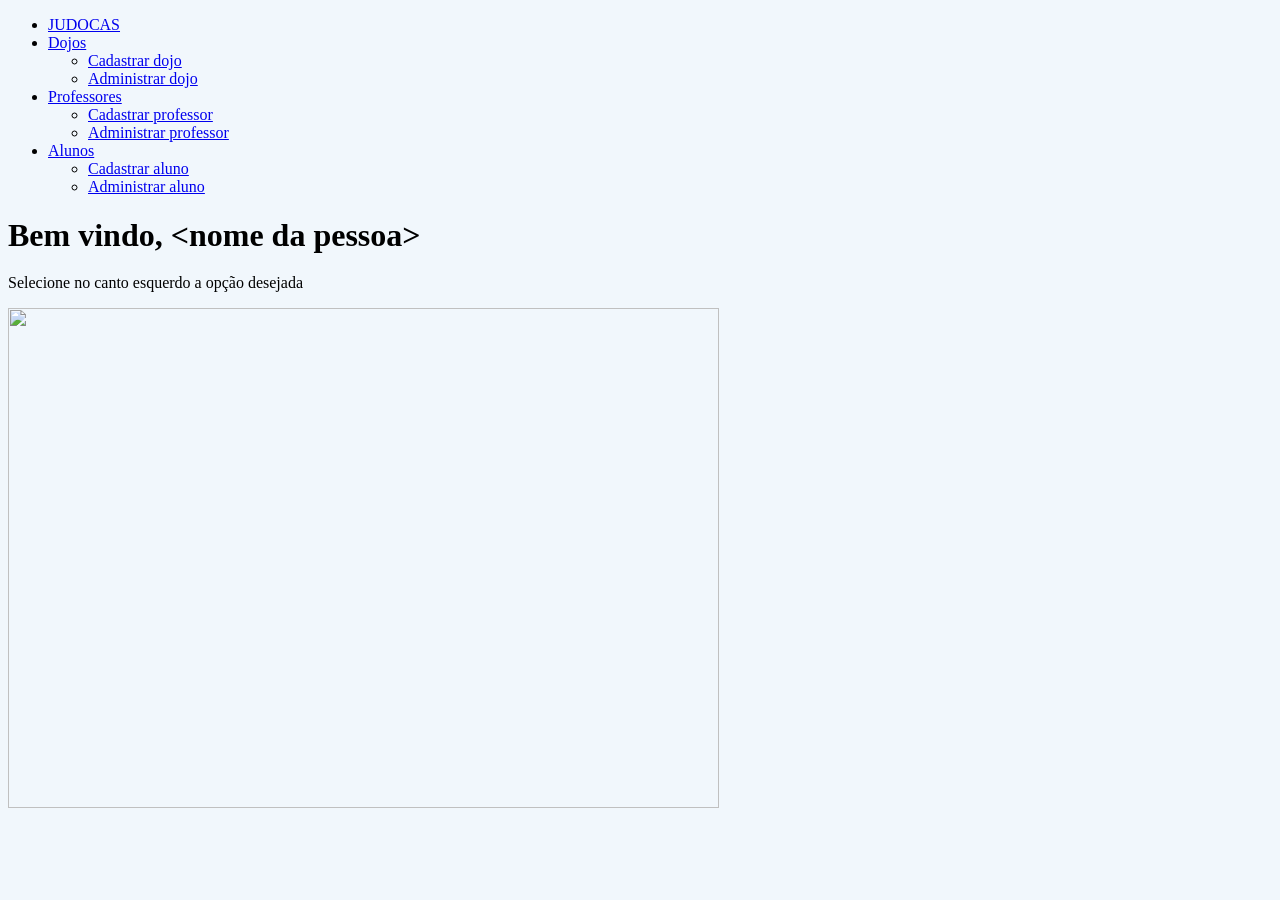
==== src/main/webapp/pagina-menus.html @ 63486fa1 "Rename the menu page" ====
<!DOCTYPE html>
<html>

<head>
    <meta charset="utf-8">
    <meta name="viewport" content="width=device-width, initial-scale=1.0, shrink-to-fit=no">
    <title>pagina menus</title>
    <link rel="stylesheet" href="../assets/bootstrap/css/bootstrap.min.css">
    <link rel="stylesheet" href="../assets/fonts/font-awesome.min.css">
    <link rel="stylesheet" href="../css/Contact-Form-Clean.css">
    <link rel="stylesheet" href="../css/Login-Form-Dark.css">
    <link rel="stylesheet" href="../css/sidebar-1.css">
    <link rel="stylesheet" href="../css/Sidebar-Menu-1.css">
    <link rel="stylesheet" href="../css/Sidebar-Menu.css">
    <link rel="stylesheet" href="../css/sidebar.css">
    <link rel="stylesheet" href="../css/styles.css">
</head>

<body style="background-color: rgb(241,247,252);">
    <div id="wrapper"><div id="sidebar-wrapper">
    <ul class="sidebar-nav">
        <li class="sidebar-brand"><a href="#" onclick="judocas()">JUDOCAS</a></li>
        <li class="active">
                        <a href="#homeSubmenu" data-toggle="collapse" aria-expanded="false">
                            <i class=""></i>
                            Dojos
                        </a>
                        <ul class="collapse list-unstyled" id="homeSubmenu">
                            <li><a href="#" onclick="cadastrarDojo()">Cadastrar dojo</a></li>
                            <li><a href="#" onclick="administrarDojo()">Administrar dojo</a></li>
                        </ul>
                    </li>
        <li class="active">
                        <a href="#homeSubmenu2" data-toggle="collapse" aria-expanded="false">
                            <i class=""></i>
                            Professores
                        </a>
                        <ul class="collapse list-unstyled" id="homeSubmenu2">
                            <li><a href="#" onclick="cadastrarProfessor()">Cadastrar professor</a></li>
                            <li><a href="#" onclick="administrarProfessor()">Administrar professor</a></li>
                        </ul>
                    </li>
        <li class="active">
                        <a href="#homeSubmenu3" data-toggle="collapse" aria-expanded="false">
                            <i class=""></i>
                            Alunos
                        </a>
                        <ul class="collapse list-unstyled" id="homeSubmenu3">
                            <li><a href="#" onclick="cadastrarAluno()">Cadastrar aluno</a></li>
                            <li><a href="#" onclick="administrarAluno()">Administrar aluno</a></li>
                        </ul>
                    </li>
    </ul>
</div>
        <div class="page-content-wrapper">
            <div class="container-fluid" id="padrao">
                <div id="bem_vindo" style="/*display: none;*/"><a class="btn btn-link" role="button" id="menu-toggle-bem-vindo" href="#menu-toggle-bem-vindo"><i class="fa fa-bars" style="color: rgb(0,0,0);"></i></a>
                    <div class="row">
                        <div class="col-sm-12 col-md-12 col-lg-12 col-xl-12">
                            <div>
                                <h1 class="text-center" style="margin-bottom: 20px;">Bem vindo, &lt;nome da pessoa&gt;</h1>
                            </div>
                            <p class="text-center" style="color: rgb(0,0,0);">Selecione no canto esquerdo a opção desejada</p>
                        </div>
                    </div>
                    <div class="row text-center">
                        <div class="col"><img src="../img/pagina_inicial.png" height="500px" width="75%" style="filter: blur(0px) contrast(100%) grayscale(0%) hue-rotate(0deg) invert(0%);"></div>
                    </div>
                </div>
                <div id="cadastrar_dojo" style="display: none;width: 100%;"><a class="btn btn-link" role="button" id="menu-toggle-cadastrar-dojo" href="#menu-toggle2"><i class="fa fa-bars" style="color: rgb(0,0,0);"></i></a>
                    <div class="row" style="width: 100%;">
                        <div class="col-sm-12 col-md-12 col-lg-12 col-xl-12" style="margin-bottom: 50px;">
                            <div>
                                <h1 class="text-center" style="margin-bottom: 20px;">CADASTRAR DOJO</h1>
                            </div>
                        </div>
                        <div class="col-sm-11 col-md-11 col-lg-11 col-xl-11 m-auto">
                            <form style="background-color: rgb(241,247,252);">
                                <div class="form-group"><input class="form-control" type="text" name="nome_dojo" placeholder="Nome do dojo"></div>
                                <div class="form-group"><input class="form-control" type="email" name="cnpj" placeholder="CNPJ"></div>
                                <div class="form-group d-inline-block" style="width: 47%;"><input class="form-control d-xl-flex" type="email" name="telefone" placeholder="Telefone 1"></div>
                                <div class="form-group d-inline-block float-right" style="width: 47%;"><input class="form-control" type="email" name="telefone" placeholder="Telefone 2"></div>
                                <div class="form-group d-inline-block" style="width: 47%;"><input class="form-control" type="email" name="telefone" placeholder="Rua"></div>
                                <div class="form-group d-inline-block float-right" style="width: 47%;"><input class="form-control" type="email" name="telefone" placeholder="Número"></div>
                                <div class="form-group d-inline-block" style="width: 47%;"><input class="form-control" type="email" name="telefone" placeholder="Bairro"></div>
                                <div class="form-group d-inline-block float-right" style="width: 47%;"><input class="form-control" type="email" name="telefone" placeholder="Estado"></div>
                                <div class="form-group d-inline-block" style="width: 47%;"><input class="form-control" type="email" name="telefone" placeholder="Cidade"></div>
                                <div class="form-group d-inline-block float-right" style="width: 47%;"><input class="form-control" type="email" name="telefone" placeholder="CEP"></div>
                            </form>
							<div class="form-group text-center"><button class="btn btn-primary" style="background-color: rgb(0,0,0);font-size: 20px;padding: 8px 14px;margin-top: 50px;">CADASTRAR</button></div>
                        </div>
                    </div>
                </div>
                <div id="administrar_dojo" style="display: none;"><a class="btn btn-link" role="button" id="menu-toggle-administrar-dojo" href="#menu-toggle-administrar-dojo"><i class="fa fa-bars" style="color: rgb(0,0,0);"></i></a>
                    <div class="row">
                        <div class="col-sm-12 col-md-12 col-lg-12 col-xl-12">
                            <div>
                                <h1 class="text-center" style="margin-bottom: 20px;">ADMINISTRAR DOJO</h1>
                            </div>
                        </div>
                        <div class="col-sm-11 col-md-11 col-lg-11 col-xl-11 m-auto" style="filter: blur(0px);">
							<div class="form-group d-inline-block" style="width: 82%;"><input class="form-control" type="text" name="nome_dojo_buscar" placeholder="Nome do dojo"></div>
							<div class="form-group text-center d-inline-block float-right" style="margin-left: 15px;"><button class="btn btn-primary" style="background-color: rgb(0,0,0);font-size: 20px;margin-top: 0px;padding-top: 3px;padding-bottom: 3px;">BUSCAR</button></div>
                        </div>
                        <div class="col-sm-11 col-md-11 col-lg-12 col-xl-11 m-auto">
                            <form style="background-color: rgb(241,247,252);">
                                <div class="form-group"><input class="form-control" type="text" name="nome_dojo" placeholder="Nome do dojo" disabled=""></div>
                                <div class="form-group"><input class="form-control" type="email" name="cnpj" placeholder="CNPJ" disabled=""></div>
                                <div class="form-group d-inline-block" style="width: 47%;"><input class="form-control d-xl-flex" type="email" name="telefone" placeholder="Telefone 1" disabled=""></div>
                                <div class="form-group d-inline-block float-right" style="width: 47%;"><input class="form-control" type="email" name="telefone" placeholder="Telefone 2" disabled=""></div>
                                <div class="form-group d-inline-block" style="width: 47%;"><input class="form-control" type="email" name="rua" placeholder="Rua" disabled=""></div>
                                <div class="form-group d-inline-block float-right" style="width: 47%;"><input class="form-control" type="email" name="numero" placeholder="Número" disabled=""></div>
                                <div class="form-group d-inline-block" style="width: 47%;"><input class="form-control" type="email" name="bairro" placeholder="Bairro" disabled=""></div>
                                <div class="form-group d-inline-block float-right" style="width: 47%;"><input class="form-control" type="email" name="estado" placeholder="Estado" disabled=""></div>
                                <div class="form-group d-inline-block" style="width: 47%;"><input class="form-control" type="email" name="cidade" placeholder="Cidade" disabled=""></div>
                                <div class="form-group d-inline-block float-right" style="width: 47%;"><input class="form-control" type="email" name="cep" placeholder="CEP" disabled=""></div>
                            </form>
							<div class="form-group text-center"><button class="btn btn-primary" style="background-color: rgb(0,0,0);font-size: 20px;padding: 8px 14px;margin-top: 50px;">EDITAR</button></div>
                        </div>
                    </div>
                </div>
                <div id="cadastrar_professor" style="display: none;"><a class="btn btn-link" role="button" id="menu-toggle-cadastrar-professor" href="#menu-toggle-cadastrar-professor"><i class="fa fa-bars" style="color: rgb(0,0,0);"></i></a>
                    <div class="row">
                        <div class="col-sm-12 col-md-12 col-lg-12 col-xl-12">
                            <div>
                                <h1 class="text-center" style="margin-bottom: 20px;">CADASTRAR PROFESSOR</h1>
                            </div>
                        </div>
                    </div>
                </div>
                <div id="administrar_professor" style="display: none;"><a class="btn btn-link" role="button" id="menu-toggle-administrar-professor" href="#menu-toggle-administrar-professor"><i class="fa fa-bars" style="color: rgb(0,0,0);"></i></a>
                    <div class="row">
                        <div class="col-sm-12 col-md-12 col-lg-12 col-xl-12">
                            <div>
                                <h1 class="text-center" style="margin-bottom: 20px;">ADMINISTRAR PROFESSOR</h1>
                            </div>
                        </div>
                    </div>
                </div>
                <div id="cadastrar_aluno" style="display: none;"><a class="btn btn-link" role="button" id="menu-toggle-cadastrar-aluno" href="#menu-toggle-cadastrar-aluno"><i class="fa fa-bars" style="color: rgb(0,0,0);"></i></a>
                    <div class="row">
                        <div class="col-sm-12 col-md-12 col-lg-12 col-xl-12">
                            <div>
                                <h1 class="text-center" style="margin-bottom: 20px;">CADASTRAR ALUNO</h1>
                            </div>
                        </div>
                    </div>
                </div>
                <div id="administrar_aluno" style="display: none;"><a class="btn btn-link" role="button" id="menu-toggle-administrar-aluno" href="#menu-toggle-administrar-aluno"><i class="fa fa-bars" style="color: rgb(0,0,0);"></i></a>
                    <div class="row">
                        <div class="col-sm-12 col-md-12 col-lg-12 col-xl-12">
                            <div>
                                <h1 class="text-center" style="margin-bottom: 20px;">ADMINISTRAR ALUNO</h1>
                            </div>
                        </div>
                    </div>
                </div>
            </div>
        </div>
    </div>
    <script src="../assets/js/jquery.min.js"></script>
    <script src="../assets/bootstrap/js/bootstrap.min.js"></script>
	<script src="../js/sidebar_menu.js"></script>
    <script src="../js/change_divs.js"></script>
</body>

</html>
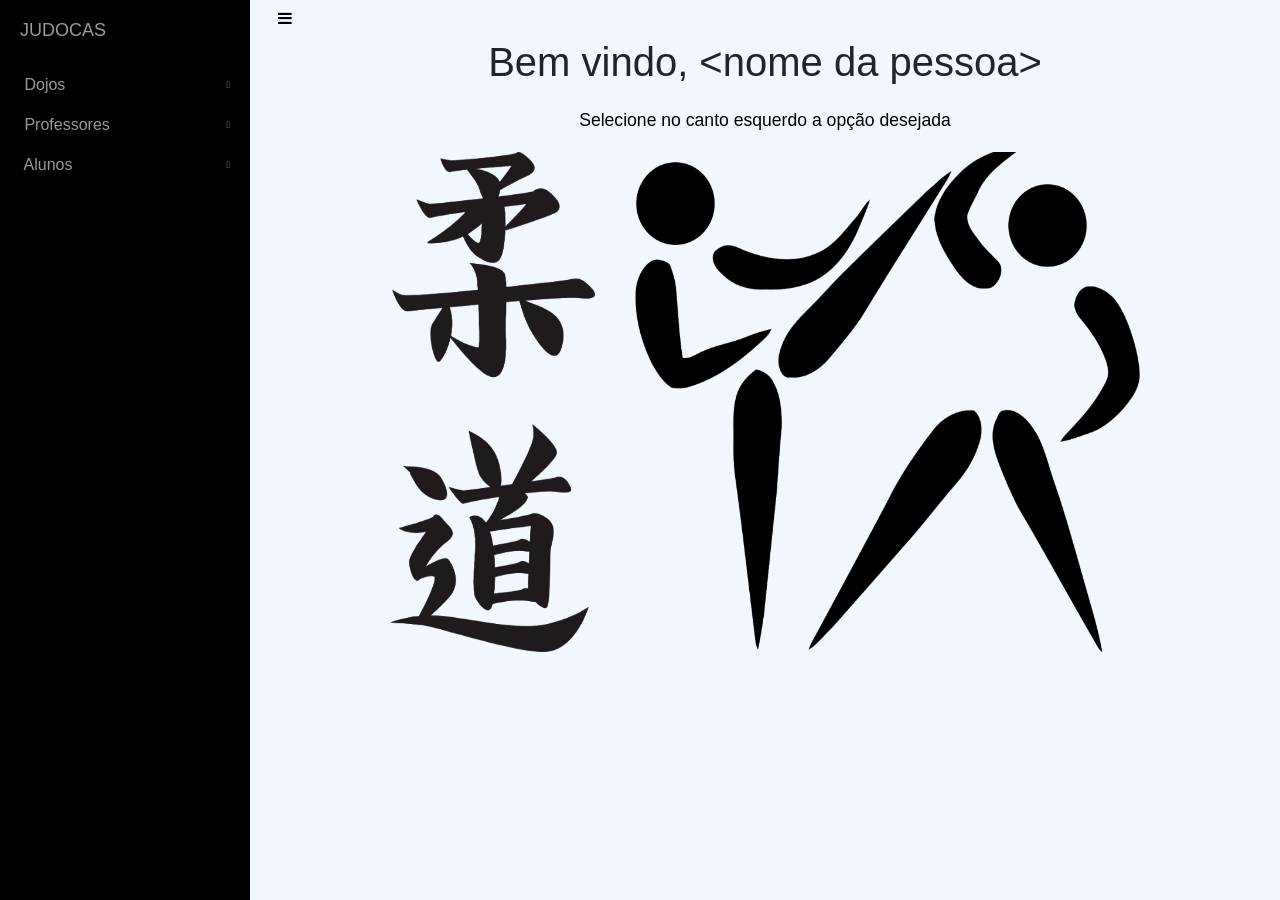
==== commit cca4213e: "Correct links and headers url" ====
--- a/src/main/webapp/pagina-menus.html
+++ b/src/main/webapp/pagina-menus.html
@@ -5,15 +5,15 @@
     <meta charset="utf-8">
     <meta name="viewport" content="width=device-width, initial-scale=1.0, shrink-to-fit=no">
     <title>pagina menus</title>
-    <link rel="stylesheet" href="../assets/bootstrap/css/bootstrap.min.css">
-    <link rel="stylesheet" href="../assets/fonts/font-awesome.min.css">
-    <link rel="stylesheet" href="../css/Contact-Form-Clean.css">
-    <link rel="stylesheet" href="../css/Login-Form-Dark.css">
-    <link rel="stylesheet" href="../css/sidebar-1.css">
-    <link rel="stylesheet" href="../css/Sidebar-Menu-1.css">
-    <link rel="stylesheet" href="../css/Sidebar-Menu.css">
-    <link rel="stylesheet" href="../css/sidebar.css">
-    <link rel="stylesheet" href="../css/styles.css">
+    <link rel="stylesheet" href="assets/bootstrap/css/bootstrap.min.css">
+    <link rel="stylesheet" href="assets/fonts/font-awesome.min.css">
+    <link rel="stylesheet" href="css/Contact-Form-Clean.css">
+    <link rel="stylesheet" href="css/Login-Form-Dark.css">
+    <link rel="stylesheet" href="css/sidebar-1.css">
+    <link rel="stylesheet" href="css/Sidebar-Menu-1.css">
+    <link rel="stylesheet" href="css/Sidebar-Menu.css">
+    <link rel="stylesheet" href="css/sidebar.css">
+    <link rel="stylesheet" href="css/styles.css">
 </head>
 
 <body style="background-color: rgb(241,247,252);">
@@ -64,7 +64,7 @@
                         </div>
                     </div>
                     <div class="row text-center">
-                        <div class="col"><img src="../img/pagina_inicial.png" height="500px" width="75%" style="filter: blur(0px) contrast(100%) grayscale(0%) hue-rotate(0deg) invert(0%);"></div>
+                        <div class="col"><img src="img/pagina_inicial.png" height="500px" width="75%" style="filter: blur(0px) contrast(100%) grayscale(0%) hue-rotate(0deg) invert(0%);"></div>
                     </div>
                 </div>
                 <div id="cadastrar_dojo" style="display: none;width: 100%;"><a class="btn btn-link" role="button" id="menu-toggle-cadastrar-dojo" href="#menu-toggle2"><i class="fa fa-bars" style="color: rgb(0,0,0);"></i></a>
@@ -158,10 +158,10 @@
             </div>
         </div>
     </div>
-    <script src="../assets/js/jquery.min.js"></script>
-    <script src="../assets/bootstrap/js/bootstrap.min.js"></script>
-	<script src="../js/sidebar_menu.js"></script>
-    <script src="../js/change_divs.js"></script>
+    <script src="assets/js/jquery.min.js"></script>
+    <script src="assets/bootstrap/js/bootstrap.min.js"></script>
+	<script src="js/sidebar_menu.js"></script>
+    <script src="js/change_divs.js"></script>
 </body>
 
 </html>
--- a/src/main/webapp/css/Contact-Form-Clean.css
+++ b/src/main/webapp/css/Contact-Form-Clean.css
@@ -0,0 +1,89 @@
+.contact-clean {
+  background: #f1f7fc;
+  padding: 80px 0;
+}
+
+@media (max-width:767px) {
+  .contact-clean {
+    padding: 20px 0;
+  }
+}
+
+.contact-clean form {
+  max-width: 480px;
+  width: 90%;
+  margin: 0 auto;
+  background-color: #ffffff;
+  padding: 40px;
+  border-radius: 4px;
+  color: #505e6c;
+}
+
+@media (max-width:767px) {
+  .contact-clean form {
+    padding: 30px;
+  }
+}
+
+.contact-clean h2 {
+  margin-top: 5px;
+  font-weight: bold;
+  font-size: 28px;
+  margin-bottom: 36px;
+  color: inherit;
+}
+
+.contact-clean .form-group:last-child {
+  margin-bottom: 5px;
+}
+
+.contact-clean form .form-control {
+  background: #fff;
+  border-radius: 2px;
+  box-shadow: 1px 1px 1px rgba(0,0,0,0.05);
+  outline: none;
+  color: inherit;
+  padding-left: 12px;
+  height: 42px;
+}
+
+.contact-clean form .form-control:focus {
+  border: 1px solid #b2b2b2;
+}
+
+.contact-clean form textarea.form-control {
+  min-height: 100px;
+  max-height: 260px;
+  padding-top: 10px;
+  resize: vertical;
+}
+
+.contact-clean form .btn {
+  padding: 16px 32px;
+  border: none;
+  background: none;
+  box-shadow: none;
+  text-shadow: none;
+  opacity: 0.9;
+  text-transform: uppercase;
+  font-weight: bold;
+  font-size: 13px;
+  letter-spacing: 0.4px;
+  line-height: 1;
+  outline: none !important;
+}
+
+.contact-clean form .btn:hover {
+  opacity: 1;
+}
+
+.contact-clean form .btn:active {
+  transform: translateY(1px);
+}
+
+.contact-clean form .btn-primary {
+  background-color: #055ada !important;
+  margin-top: 15px;
+  color: #fff;
+}
+
--- a/src/main/webapp/css/Login-Form-Dark.css
+++ b/src/main/webapp/css/Login-Form-Dark.css
@@ -0,0 +1,72 @@
+.login-dark {
+  height: 1000px;
+  background: #475d62 url(../../assets/img/star-sky.jpg);
+  background-size: cover;
+  position: relative;
+}
+
+.login-dark form {
+  max-width: 320px;
+  width: 90%;
+  background-color: #1e2833;
+  padding: 40px;
+  border-radius: 4px;
+  transform: translate(-50%, -50%);
+  position: absolute;
+  top: 50%;
+  left: 50%;
+  color: #fff;
+  box-shadow: 3px 3px 4px rgba(0,0,0,0.2);
+}
+
+.login-dark .illustration {
+  text-align: center;
+  padding: 15px 0 20px;
+  font-size: 100px;
+  color: #2980ef;
+}
+
+.login-dark form .form-control {
+  background: none;
+  border: none;
+  border-bottom: 1px solid #434a52;
+  border-radius: 0;
+  box-shadow: none;
+  outline: none;
+  color: inherit;
+}
+
+.login-dark form .btn-primary {
+  background: #214a80;
+  border: none;
+  border-radius: 4px;
+  padding: 11px;
+  box-shadow: none;
+  margin-top: 26px;
+  text-shadow: none;
+  outline: none;
+}
+
+.login-dark form .btn-primary:hover, .login-dark form .btn-primary:active {
+  background: #214a80;
+  outline: none;
+}
+
+.login-dark form .forgot {
+  display: block;
+  text-align: center;
+  font-size: 12px;
+  color: #6f7a85;
+  opacity: 0.9;
+  text-decoration: none;
+}
+
+.login-dark form .forgot:hover, .login-dark form .forgot:active {
+  opacity: 1;
+  text-decoration: none;
+}
+
+.login-dark form .btn-primary:active {
+  transform: translateY(1px);
+}
+
--- a/src/main/webapp/css/sidebar-1.css
+++ b/src/main/webapp/css/sidebar-1.css
@@ -0,0 +1,278 @@
+body {
+  font-family: 'Poppins', sans-serif;
+  background: #fafafa;
+}
+
+p {
+  font-family: 'Poppins', sans-serif;
+  font-size: 1.1em;
+  font-weight: 300;
+  line-height: 1.7em;
+  color: #999;
+}
+
+a, a:hover, a:focus {
+  color: inherit;
+  text-decoration: none;
+  transition: all 0.3s;
+}
+
+.navbar {
+  padding: 15px 10px;
+  background: #fff;
+  border: none;
+  border-radius: 0;
+  margin-bottom: 40px;
+  box-shadow: 1px 1px 3px rgba(0, 0, 0, 0.1);
+}
+
+.navbar-btn {
+  box-shadow: none;
+  outline: none !important;
+  border: none;
+}
+
+.line {
+  width: 100%;
+  height: 1px;
+  border-bottom: 1px dashed #ddd;
+  margin: 40px 0;
+}
+
+i, span {
+  display: inline-block;
+}
+
+.wrapper {
+  display: flex;
+  align-items: stretch;
+}
+
+#sidebar {
+  min-width: 250px;
+  max-width: 250px;
+  background: black;
+  color: #fff;
+  transition: all 0.3s;
+}
+
+#sidebar.active {
+  min-width: 80px;
+  max-width: 80px;
+  text-align: center;
+}
+
+#sidebar.active .sidebar-header h3, #sidebar.active .CTAs {
+  display: none;
+}
+
+#sidebar.active .sidebar-header strong {
+  display: block;
+}
+
+#sidebar ul li a {
+  text-align: left;
+}
+
+#sidebar.active ul li a {
+  padding: 20px 10px;
+  text-align: center;
+  font-size: 0.85em;
+}
+
+#sidebar.active ul li a i {
+  margin-right: 0;
+  display: block;
+  font-size: 1.8em;
+  margin-bottom: 5px;
+}
+
+#sidebar.active ul ul a {
+  padding: 10px !important;
+}
+
+#sidebar.active a[aria-expanded="false"]::before, #sidebar.active a[aria-expanded="true"]::before {
+  top: auto;
+  bottom: 5px;
+  right: 50%;
+  -webkit-transform: translateX(50%);
+  -ms-transform: translateX(50%);
+  transform: translateX(50%);
+}
+
+#sidebar .sidebar-header {
+  padding: 20px;
+  background: black;
+}
+
+#sidebar .sidebar-header strong {
+  display: none;
+  font-size: 1.8em;
+}
+
+#sidebar ul.components {
+  padding: 20px 0;
+  border-bottom: 1px solid #47748b;
+}
+
+#sidebar ul li a {
+  padding: 10px;
+  font-size: 1.1em;
+  display: block;
+}
+
+#sidebar ul li a:hover {
+  color: black;
+  background: #fff;
+}
+
+#sidebar ul li a i {
+  margin-right: 10px;
+}
+
+#sidebar ul li.active > a, a[aria-expanded="true"] {
+  color: #fff;
+  background: black;
+}
+
+a[data-toggle="collapse"] {
+  position: relative;
+}
+
+a[aria-expanded="false"]::before, a[aria-expanded="true"]::before {
+  content: '\e259';
+  display: block;
+  position: absolute;
+  right: 20px;
+  font-family: 'Glyphicons Halflings';
+  font-size: 0.6em;
+}
+
+a[aria-expanded="true"]::before {
+  content: '\e260';
+}
+
+ul ul a {
+  font-size: 0.9em !important;
+  padding-left: 30px !important;
+  background: black;
+}
+
+ul.CTAs {
+  padding: 20px;
+}
+
+ul.CTAs a {
+  text-align: center;
+  font-size: 0.9em !important;
+  display: block;
+  border-radius: 5px;
+  margin-bottom: 5px;
+}
+
+a.download {
+  background: #fff;
+  color: black;
+}
+
+a.article, a.article:hover {
+  background: black !important;
+  color: #fff !important;
+}
+
+#content {
+  padding: 20px;
+  min-height: 100vh;
+  transition: all 0.3s;
+}
+
+@media (max-width: 768px) {
+  #sidebar {
+    min-width: 80px;
+    max-width: 80px;
+    text-align: center;
+    margin-left: -80px !important;
+  }
+}
+
+@media (max-width: 768px) {
+  a[aria-expanded="false"]::before, a[aria-expanded="true"]::before {
+    top: auto;
+    bottom: 5px;
+    right: 50%;
+    -webkit-transform: translateX(50%);
+    -ms-transform: translateX(50%);
+    transform: translateX(50%);
+  }
+}
+
+@media (max-width: 768px) {
+  #sidebar.active {
+    margin-left: 0 !important;
+  }
+}
+
+@media (max-width: 768px) {
+  #sidebar .sidebar-header h3, #sidebar .CTAs {
+    display: none;
+  }
+}
+
+@media (max-width: 768px) {
+  #sidebar .sidebar-header strong {
+    display: block;
+  }
+}
+
+@media (max-width: 768px) {
+  #sidebar ul li a {
+    padding: 20px 10px;
+  }
+}
+
+@media (max-width: 768px) {
+  #sidebar ul li a span {
+    font-size: 0.85em;
+  }
+}
+
+@media (max-width: 768px) {
+  #sidebar ul li a i {
+    margin-right: 0;
+    display: block;
+  }
+}
+
+@media (max-width: 768px) {
+  #sidebar ul ul a {
+    padding: 10px !important;
+  }
+}
+
+@media (max-width: 768px) {
+  #sidebar ul li a i {
+    font-size: 1.3em;
+  }
+}
+
+@media (max-width: 768px) {
+  #sidebar {
+    margin-left: 0;
+  }
+}
+
+@media (max-width: 768px) {
+  #sidebarCollapse span {
+    display: none;
+  }
+}
+
+#sidebar-wrapper {
+}
+
+#sidebar-wrapper {
+}
+
+#sidebar-wrapper {
+}
+
--- a/src/main/webapp/css/Sidebar-Menu-1.css
+++ b/src/main/webapp/css/Sidebar-Menu-1.css
@@ -0,0 +1,129 @@
+body {
+  overflow-x: hidden;
+}
+
+#wrapper {
+  padding-left: 0;
+  -webkit-transition: all 0.5s ease;
+  -moz-transition: all 0.5s ease;
+  -o-transition: all 0.5s ease;
+  transition: all 0.5s ease;
+}
+
+#wrapper.toggled {
+  padding-left: 250px;
+}
+
+#sidebar-wrapper {
+  z-index: 1000;
+  position: fixed;
+  left: 250px;
+  width: 0;
+  height: 100%;
+  margin-left: -250px;
+  overflow-y: auto;
+  background: #000;
+  -webkit-transition: all 0.5s ease;
+  -moz-transition: all 0.5s ease;
+  -o-transition: all 0.5s ease;
+  transition: all 0.5s ease;
+}
+
+#wrapper.toggled #sidebar-wrapper {
+  width: 250px;
+}
+
+#page-content-wrapper {
+  width: 100%;
+  position: absolute;
+  padding: 15px;
+}
+
+#wrapper.toggled #page-content-wrapper {
+  position: absolute;
+  margin-right: -250px;
+}
+
+.sidebar-nav {
+  position: absolute;
+  top: 0;
+  width: 250px;
+  margin: 0;
+  padding: 0;
+  list-style: none;
+}
+
+.sidebar-nav li {
+  text-indent: 20px;
+  line-height: 40px;
+}
+
+.sidebar-nav li a {
+  display: block;
+  text-decoration: none;
+  color: #999999;
+}
+
+.sidebar-nav li a:hover {
+  text-decoration: none;
+  color: #fff;
+  background: black;
+}
+
+.sidebar-nav li a:active, .sidebar-nav li a:focus {
+  text-decoration: none;
+}
+
+.sidebar-nav > .sidebar-brand {
+  height: 65px;
+  font-size: 18px;
+  line-height: 60px;
+}
+
+.sidebar-nav > .sidebar-brand a {
+  color: #999999;
+}
+
+.sidebar-nav > .sidebar-brand a:hover {
+  color: #fff;
+  background: none;
+}
+
+@media (min-width:768px) {
+  #wrapper {
+    padding-left: 250px;
+  }
+}
+
+@media (min-width:768px) {
+  #wrapper.toggled {
+    padding-left: 0;
+  }
+}
+
+@media (min-width:768px) {
+  #sidebar-wrapper {
+    width: 250px;
+  }
+}
+
+@media (min-width:768px) {
+  #wrapper.toggled #sidebar-wrapper {
+    width: 0;
+  }
+}
+
+@media (min-width:768px) {
+  #page-content-wrapper {
+    padding: 20px;
+    position: relative;
+  }
+}
+
+@media (min-width:768px) {
+  #wrapper.toggled #page-content-wrapper {
+    position: relative;
+    margin-right: 0;
+  }
+}
+
--- a/src/main/webapp/css/Sidebar-Menu.css
+++ b/src/main/webapp/css/Sidebar-Menu.css
@@ -0,0 +1,80 @@
+#wrapper {
+  padding-left: 0;
+  -webkit-transition: all 0.5s ease;
+  -moz-transition: all 0.5s ease;
+  -o-transition: all 0.5s ease;
+  transition: all 0.5s ease;
+}
+
+#sidebar-wrapper {
+  z-index: 1000;
+  position: fixed;
+  left: 250px;
+  width: 0;
+  height: 100%;
+  margin-left: -250px;
+  overflow-y: auto;
+  background: #000;
+  -webkit-transition: all 0.5s ease;
+  -moz-transition: all 0.5s ease;
+  -o-transition: all 0.5s ease;
+  transition: all 0.5s ease;
+}
+
+.sidebar-nav {
+  position: absolute;
+  top: 0;
+  width: 250px;
+  margin: 0;
+  padding: 0;
+  list-style: none;
+}
+
+.sidebar-nav li {
+  text-indent: 20px;
+  line-height: 40px;
+}
+
+.sidebar-nav li a {
+  display: block;
+  text-decoration: none;
+  color: #999999;
+}
+
+.sidebar-nav li a:hover {
+  text-decoration: none;
+  color: #fff;
+  background: black;
+}
+
+.sidebar-nav li a:active, .sidebar-nav li a:focus {
+  text-decoration: none;
+}
+
+.sidebar-nav > .sidebar-brand {
+  height: 65px;
+  font-size: 18px;
+  line-height: 60px;
+}
+
+.sidebar-nav > .sidebar-brand a {
+  color: #999999;
+}
+
+.sidebar-nav > .sidebar-brand a:hover {
+  color: #fff;
+  background: none;
+}
+
+@media (min-width:768px) {
+  #wrapper {
+    padding-left: 250px;
+  }
+}
+
+@media (min-width:768px) {
+  #sidebar-wrapper {
+    width: 250px;
+  }
+}
+
--- a/src/main/webapp/css/sidebar.css
+++ b/src/main/webapp/css/sidebar.css
@@ -0,0 +1,151 @@
+a, a:hover, a:focus {
+  color: inherit;
+  text-decoration: none;
+  transition: all 0.3s;
+}
+
+.navbar {
+  padding: 15px 10px;
+  background: #fff;
+  border: none;
+  border-radius: 0;
+  margin-bottom: 40px;
+  box-shadow: 1px 1px 3px rgba(0, 0, 0, 0.1);
+}
+
+.navbar-btn {
+  box-shadow: none;
+  outline: none !important;
+  border: none;
+}
+
+i, span {
+  display: inline-block;
+}
+
+.wrapper {
+  display: flex;
+  align-items: stretch;
+}
+
+#sidebar {
+  min-width: 250px;
+  max-width: 250px;
+  background: black;
+  color: #fff;
+  transition: all 0.3s;
+}
+
+#sidebar ul li a {
+  text-align: left;
+}
+
+#sidebar .sidebar-header {
+  padding: 20px;
+  background: black;
+}
+
+#sidebar .sidebar-header strong {
+  display: none;
+  font-size: 1.8em;
+}
+
+#sidebar ul.components {
+  padding: 20px 0;
+  border-bottom: 1px solid #47748b;
+}
+
+#sidebar ul li a {
+  padding: 10px;
+  font-size: 1.1em;
+  display: block;
+}
+
+#sidebar ul li a:hover {
+  color: black;
+  background: #fff;
+}
+
+#sidebar ul li a i {
+  margin-right: 10px;
+}
+
+#sidebar ul li.active > a, a[aria-expanded="true"] {
+  color: #fff;
+  background: black;
+}
+
+a[data-toggle="collapse"] {
+  position: relative;
+}
+
+ul ul a {
+  font-size: 0.9em !important;
+  padding-left: 30px !important;
+  background: black;
+}
+
+#content {
+  padding: 20px;
+  min-height: 100vh;
+  transition: all 0.3s;
+}
+
+@media (max-width: 768px) {
+  #sidebar {
+    min-width: 80px;
+    max-width: 80px;
+    text-align: center;
+    margin-left: -80px !important;
+  }
+}
+
+@media (max-width: 768px) {
+  #sidebar .sidebar-header h3, #sidebar .CTAs {
+    display: none;
+  }
+}
+
+@media (max-width: 768px) {
+  #sidebar .sidebar-header strong {
+    display: block;
+  }
+}
+
+@media (max-width: 768px) {
+  #sidebar ul li a {
+    padding: 20px 10px;
+  }
+}
+
+@media (max-width: 768px) {
+  #sidebar ul li a i {
+    margin-right: 0;
+    display: block;
+  }
+}
+
+@media (max-width: 768px) {
+  #sidebar ul ul a {
+    padding: 10px !important;
+  }
+}
+
+@media (max-width: 768px) {
+  #sidebar ul li a i {
+    font-size: 1.3em;
+  }
+}
+
+@media (max-width: 768px) {
+  #sidebar {
+    margin-left: 0;
+  }
+}
+
+@media (max-width: 768px) {
+  #sidebarCollapse span {
+    display: none;
+  }
+}
+
--- a/src/main/webapp/css/styles.css
+++ b/src/main/webapp/css/styles.css
@@ -0,0 +1,3 @@
+body {
+}
+
